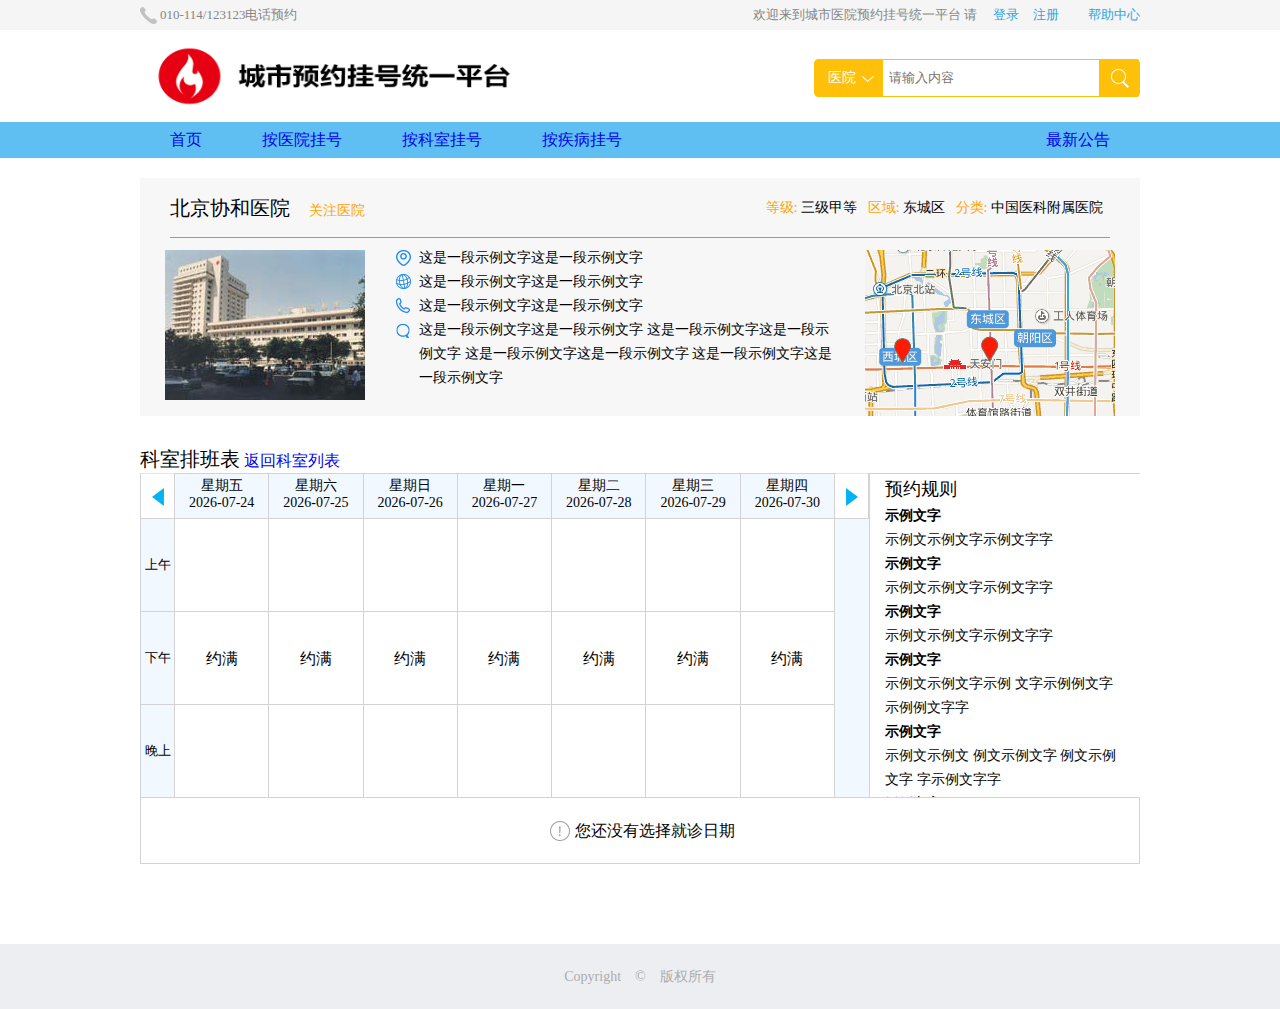
==== scheduling.html @ bf86e114 "homework" ====
<!DOCTYPE html>
<html lang="en">

<head>
    <meta charset="UTF-8">
    <meta name="viewport" content="width=device-width, initial-scale=1.0">
    <meta http-equiv="X-UA-Compatible" content="ie=edge">
    <title>detail</title>
    <link rel="stylesheet" href="css/layout.css">
    <link rel="stylesheet" href="css/base.css">
    <link rel="stylesheet" href="css/ui.css">
    <link rel="stylesheet" href="css/scheduling.css">
    <script src="js/jquery-1.7.1.min.js"></script>
</head>

<body>
    <!-- top  -->
    <div class="top">
        <div class="wrap clearfix">
            <p class="call">010-114/123123电话预约</p>
            <p class="welcome">
                欢迎来到城市医院预约挂号统一平台&nbsp;请&nbsp;
                <a href="#">登录</a>
                <a href="#">注册</a>
                &nbsp;&nbsp;&nbsp;&nbsp;
                <a href="#">帮助中心</a>
            </p>
        </div>
    </div>

    <!-- header  -->
    <div class="header">
        <div class="wrap clearfix">
            <a href="#" class="logo"><img src="img/logo.png" alt=""></a>
            <div class="search ui-search">
                <div class="ui-search-selected">医院</div>
                <div class="ui-search-select-list">
                    <a href="#1">科室</a>
                    <a href="#1">疾病</a>
                    <a href="#1">医院</a>
                </div>
                <input type="text" name="search-content" class="ui-search-input" placeholder="请输入内容">
                <a href="#" class="ui-search-submit"></a>

            </div>

        </div>


    </div>

    <!-- nav  -->
    <div class="nav">
        <div class="wrap ">
            <a href="#" class="nav-select link">首页</a>
            <a href="#" class="nav-select link">按医院挂号</a>
            <a href="#" class="nav-select link">按科室挂号</a>
            <a href="#" class="nav-select link">按疾病挂号</a>
            <a href="#" class="nav-select link">最新公告</a>
        </div>
    </div>

    <!-- intro  -->
    <div class="intro">
        <div class="intro_title">
            <p>北京协和医院</p>
            <span class="guanzhu">关注医院</span>
            <p class="intro_title-detail">
                <span>等级:</span>
                <span>三级甲等</span>&nbsp;&nbsp;
                <span>区域:</span>
                <span>东城区</span>&nbsp;&nbsp;
                <span>分类:</span>
                <span>中国医科附属医院</span>&nbsp;&nbsp;
            </p>

        </div>
        <div class="intro_content clearfix">
            <div class="hos_photo"></div>
            <div class="intro_text">
                <p>这是一段示例文字这是一段示例文字</p>
                <p>这是一段示例文字这是一段示例文字</p>
                <p>这是一段示例文字这是一段示例文字</p>
                <p>这是一段示例文字这是一段示例文字
                    这是一段示例文字这是一段示例文字
                    这是一段示例文字这是一段示例文字
                    这是一段示例文字这是一段示例文字
                </p>
            </div>
            <div class="map"></div>
        </div>
    </div>

    <!-- system  -->
    <div class="system">
        <div class="table_title clearfix">
            <span>科室排班表</span>
            <a href="index.html" target="_Self" class="return">返回科室列表</a>
        </div>
        <div class="date">
            <div class="left">
                <div class="icon-left"></div>
                <p>上午</p>
                <p>下午</p>
                <p>晚上</p>
            </div>
            <div class="middle">
                <div class="schedule_box_wrap clearfix">

                </div>
            </div>
            <div class="right">
                <div class="icon-right"></div>
            </div>
            <div class="rule2">
                <p class="rule2_title">预约规则</p>
                <p class="type-1">示例文字</p>
                <p class="type-2">示例文示例文字示例文字字</p>
                <p class="type-1">示例文字</p>
                <p class="type-2">示例文示例文字示例文字字</p>
                <p class="type-1">示例文字</p>
                <p class="type-2">示例文示例文字示例文字字</p>
                <p class="type-1">示例文字</p>
                <p class="type-2">示例文示例文字示例
                    文字示例例文字示例例文字字</p>
                <p class="type-1">示例文字</p>
                <p class="type-2">示例文示例文
                    例文示例文字
                    例文示例文字
                    字示例文字字</p>
                <p class="type-1">示例文字</p>
                <p class="type-2">示例文示例文字示例文字字</p>               
            </div>
        </div>
        
        <div class="other">
            <p>您还没有选择就诊日期</p>
        </div>
    </div>

    <!-- footer  -->
    <div class="footer">
        <p>Copyright &nbsp; &nbsp;© &nbsp; &nbsp;版权所有</p>
    </div>

    <script src="js/detail.js"></script>
    <script src="js/ui.js"></script>
</body>

</html>
---- css/layout.css ----
body{
    margin: 0;
    padding: 0;
    list-style:none;    
}
a{
    text-decoration: none;
}
.clearfix:after{
    content:' ';
    display: block;
    height: 0;
    line-height: 0;
    clear: both;
    zoom:1;
}

.wrap{
    width:1000px;
    margin:0 auto;
    position: relative;
}

.top{
    height:30px;
    background-color: #f5f5f5;
}

.header{
    height:92px;
}

.nav{
    height:36px;
    background-color:#60bff2;
}

.intro{
    width: 1000px;
    box-sizing: border-box;
    margin:0 auto;
    margin-top:20px;
    background-color: #f7f7f7;
}
.intro_title{
    width: 940px;
    height:60px;
    box-sizing: border-box;
    /* background-color: aquamarine; */
}
.intro_content{
    width: 100%;
    /* height:500px; */
    /* background-color:#60bff2; */
}


.system{
    width: 1000px;
    box-sizing: border-box;
    margin:30px auto;
    /* background-color: antiquewhite; */
}
.system_title{
    width: 100%;
    height:50px;
    /* background-color: aquamarine; */
}
.system_content{
    width: 100%;
    /* height:300px; */
    /* background-color:#60bff2; */
}

.footer{
    margin-top:80px;
    height:65px;
    background-color: #eceef2;
    text-align: center;
    line-height: 65px;
    font-size: 14px;
    color:#acacac;
}
---- css/base.css ----
p{
    margin:0;
    padding:0;
    display: inline-block;
}
input{
    border: none;
}
/* top ---------------------- */
.top{
    line-height:30px;
    font-size: 13px;
    color: #868686;
}
.top .call{
    float: left;
    padding-left: 20px;
    background: url(../img/icon-call.png) no-repeat center left;
}
.top .welcome{
    float: right;
}
.top a{
    color:#2da5e1;
    padding-left: 10px;
}

/* header------------------- */
.header .logo{
    width:402px;
    height: 74px;
    padding:9px 0;
    display: inline-block;
}
.header .logo img{
    width: 100%;
    height: 100%;
}
.header .search{
    width: 326px;
    height: 38px;
    /* float:right; */
    position: absolute;
    right: 0px;
    top:29px;
    /* background-color: orange; */
}

/* nav------------------------------- */
.nav .wrap .link{
    float:left;
    padding:0 30px;
    line-height:36px;
    font-size: 16px; 
}

.link:hover{
    background-color: #87ceeb;
}
.nav .wrap .link:last-child{
    float: right;
}

/* intro  ----------------------------*/
.intro_title{
    
    line-height: 60px;
    margin :0 30px;
    font-size:14px ;
    border-bottom: 1px solid #999;
}
.intro_title p:nth-child(1){
    font-size: 20px;
    margin-right:15px;
}
.guanzhu{
    color: orange;
}
.intro_title-detail{
    float: right;
}
.intro_title-detail span:nth-child(odd){
    color: orange;
}

.hos_photo{
    box-sizing: content-box;
    width: 200px;
    height:150px;
    float: left;
    background: url(../img/hospital-1.jpg) no-repeat;
    margin-left: 25px;
    margin-top:12px;
}
.intro_text{
    float: left;
    width:450px;
    margin-left:26px;
    margin-top:8px;
    margin-bottom:16px;
    font-size: 14px;
}
.intro_text p{
    line-height: 24px;
    padding-left: 28px;
    position: relative;
}
.intro_text p:before{
    content:' ';
    position: absolute;
    top:4px;
    left:5px;
    width:16px;
    height:16px;
}
.intro_text p:nth-child(1):before{
    background: url(../img/icon-web.png) no-repeat 0 0;
    background-position: 0 0;
}
.intro_text p:nth-child(2):before{
    background: url(../img/icon-web.png) no-repeat 0 0;
    background-position: 0 -22px;
}
.intro_text p:nth-child(3):before{
    background: url(../img/icon-web.png) no-repeat 0 0;
    background-position: 0 -44px;
}
.intro_text p:nth-child(4):before{
    background: url(../img/icon-web.png) no-repeat 0 0;
    background-position: 0 -63px;
}
.map{
    box-sizing: content-box;
    width: 250px;
    height:166px;
    float: right;
    background: url(../img/map-1.png) no-repeat;
    margin-right: 25px;
    margin-top:12px;
}

/* system------------------------------ */
.system_title{
    border-bottom: #60bff2 2px solid;
}
.system_title a{
    line-height: 50px;
    padding:13px 20px;
    font-size: 18px;
}
.system_cur{
    color: #fff;
    background-color:#60bff2;

}
/* 开放预约科室 */
.system_content_items{
    display: block;
}
.system_content_left{
    margin-top: 20px;
    float: left;
    width:710px ;
    /* background: peachpuff; */
    
}
.system_content_left_title{
     line-height: 46px;
     width: 100%;
     box-sizing: border-box;
     padding-left: 30px;
     background-color:#f4f6fa;
}
.room{
    height:90px;
    /* background-color: pink; */
    position: relative;
    border-bottom: solid 1px #f4f6fa;
}
.room p{   
    position: absolute;
    left:0;
    text-align: center;
    width: 140px;
    height: 100%;
    box-sizing: border-box;
    padding-top:20px;
    background-color:#f2fbff;
}
.room_list{
    position: absolute;
    right:0;
    width:570px ;
    display: inline-block;
    height: 100%;
    
}
.room_list span{
    display: inline-block;
    margin:5px 10px;
    cursor: pointer;
}

/* 预约规则------------------------------------------- */
.system_content_right{
    margin-top: 20px;
    width:270px;
    height:300px;
    float:right;
    /* background-color:rgb(219, 163, 163); */
    position: relative;
    padding:0;
    
    
}
.rule{
    height:250px;
    overflow-y: scroll;
}
.system_content_right p{
    line-height: 46px;
    width: 100%;
    box-sizing: border-box;
    padding-left: 30px;
    background-color:#f4f6fa;
    
}
.system_content_right>span{
    position: absolute;
    left:100px;
    top:18px;
    font-size: 12px;
    color:#60bff2;
    /* color: #60bff2; */
}
.system_content_right_detail{
    
    width: 100%;
    display: block;
    /* background-color: slateblue; */
    
}
.system_content_right_detail span:nth-child(1){
    float: left;
    width:60px;
    height:100%;
    line-height: 30px;
    padding-left: 10px;
    /* background-color: slategray; */
    font-size: 12px;
}
.system_content_right_detail span:nth-child(2){
    float:right;
    width:180px;
    line-height: 30px;
    /* background-color: tan; */
    font-size: 12px;
}

/* 医院介绍 预约通知 确诊信息 */
.item_1{
    padding:10px;
    display: none;
}
.item_1 p{
    /* text-align: center; */
    display: block;
    line-height: 30px;
    text-indent: 32px;
}
.item_2{
    padding:10px;
    display: none;
}
.item_2 h3{
    text-align: center;
}
.item_2 p{
    font-weight: bolder;
    display:block;
    margin-top: 10px;
    
}
.item_2 span{
    display: block
    
}
.item_3{
    padding:10px;
    display: none;
}
.item_3 h3{
    text-align: center;
}
.item_3 table{
    border-collapse: collapse;
}
.item_3  td{
    text-align: center;
}


/* 查询订单 */
.order{
    display: none;
}
.order div{
    padding-top:100px;;
    height:26px;
    width:500px;
    margin:0 auto;
}
.input_order{
    float: left;
    border: 1px #888 solid;
    height:26px;
    box-sizing: border-box;
}
.order span{
    float: left;
    margin-left: 20px;
    padding:0 20px;
    line-height: 26px;
}
.order span:nth-child(3){
    background-color: #60bff2;
    color:#fff;   
}
---- css/ui.css ----
/* 搜索框 */
.ui-search{
    background: url(../img/ui-search.jpg) center no-repeat;
    font-size: 14px;
    color:#fff;
    position: relative;
}
.ui-search-selected{
    width: 70px;
    height: 38px;
    line-height: 38px;
    position: absolute;
    left: 0;
    top: 0;
    text-indent:14px;
}
.ui-search-select-list{
    display:none;
    position: absolute;
    width:67px;
    line-height:24px;
    background-color: white;
    box-shadow: 3px 3px 5px rgba(0,0,0,.2);
    left:2px;
    top:36px;
    z-index: 2;
}
.ui-search-select-list a{
    display: block;
    color:#A5a2a2;
    text-align: center;
}
.ui-search-select-list a:hover{
    background-color: #ebeef5;
}
.ui-search-input{
    width: 208px;
    height:26px;
    position: absolute;
    top:5px;
    left: 73px;
    line-height: 26px;
    font-size: 13px;
    color:#A5A2A2;
}
.ui-search-submit{
    display: block;
    position: absolute;
    right: 0;
    top: 1px;
    width: 40px;
    height: 36px;
}
---- css/scheduling.css ----
.table_title span{
    width: 100%;
    height: 30px;
    font-size: 20px;
    /* background-color: aqua; */
}


.date{
    width:100%;
    height:325px;
    /* background-color:#f2f8ff; */
}

/* 左右侧栏--------------- */
.left,.right{
    float: left;
    height:100%;
    width: 35px;
    background-color: #f2f8ff;
}
.icon-left{
    height:46px;
    background: url(../img/icon-scheduling-left.jpg);
    border-bottom: .5px lightgray solid;
    border-left: .5px lightgray solid;
    border-right: .5px lightgray solid;
    box-sizing: border-box;
}
.icon-right{
    height:46px;
    background: url(../img/icon-scheduling-right.jpg);
    border-bottom: .5px lightgray solid;
    border-right: .5px lightgray solid;
    box-sizing: border-box;
}
.left p{
    width: 100%;
    font-size: 13px;
    line-height: 92px;
    text-align: center;
    border-bottom: 1px lightgray solid;
    border-left: .5px lightgray solid;
    border-right: .5px lightgray solid;
    box-sizing: border-box;
}
.right{
    border-bottom: .5px lightgray solid;
    border-right: .5px lightgray solid;
    box-sizing: border-box;
}


/* 中间排班表---------- */

.middle{
    position: relative;
    float: left;
    height:100%;
    width: 660px;
    /* background-color:sandybrown; */
    overflow: hidden;
}
.schedule_box_wrap{  
    height:100%;
    /* width: 10000px; */
    position: absolute;
    left: 0;
    top:0; 
    transition: all 1s; 
}

/* 中间一长条 */
.schedule_box_item{
    height:100%;
    /* float: left; */
    width: 94.285px;
    display: inline-block;
    
    
}
.schedule_box_item .date{
    padding-top:3px;
    font-size: 14px;
    width: 100%;
    height:46px;
    text-align: center;
    background-color:#f2f8ff;
    border-top: .5px lightgray solid;
    border-bottom: .5px lightgray solid;
    border-right: .5px lightgray solid;
    box-sizing: border-box;
    /* line-height: 46px; */
}
.schedule_box_item .status{
    width: 100%;
    height:93px;
    text-align: center;
    line-height: 93px;
    border-bottom: .5px lightgray solid;
    border-right: .5px lightgray solid;
    box-sizing: border-box;
}


/* 预约规则 */
.rule2{
    height:100%;
    width: 270px;
    float: left;
    /* background-color:lightblue; */
    overflow-y: scroll;
    border-bottom: .5px lightgray solid;
    border-top: .5px lightgray solid;
    box-sizing: border-box;
}

.rule2 p{
    padding:0 15px ;
    display: block;
    line-height: 24px;
    font-size: 14px;
}
.rule2 .rule2_title{
    font-size:18px;
    line-height: 30px;
}
.type-1{
    font-weight: bolder;
}


.other{
    width:100%;
    /* background-color: slateblue; */
    height: 66px;
    text-align: center;
    line-height: 66px;
    border-right: .5px lightgray solid;
    border-left: .5px lightgray solid;
    border-bottom: .5px lightgray solid;
    box-sizing: border-box;
}
.other p{
    position: relative;
    text-indent: 30px;
}
.other p:before{
    content:' ';
    position: absolute;
    top:23px;
    left:5px;
    width:20px;
    height:20px;
    background: url(../img/icon-info.jpg) no-repeat 0 0;
    background-position: 0 0;
        
}
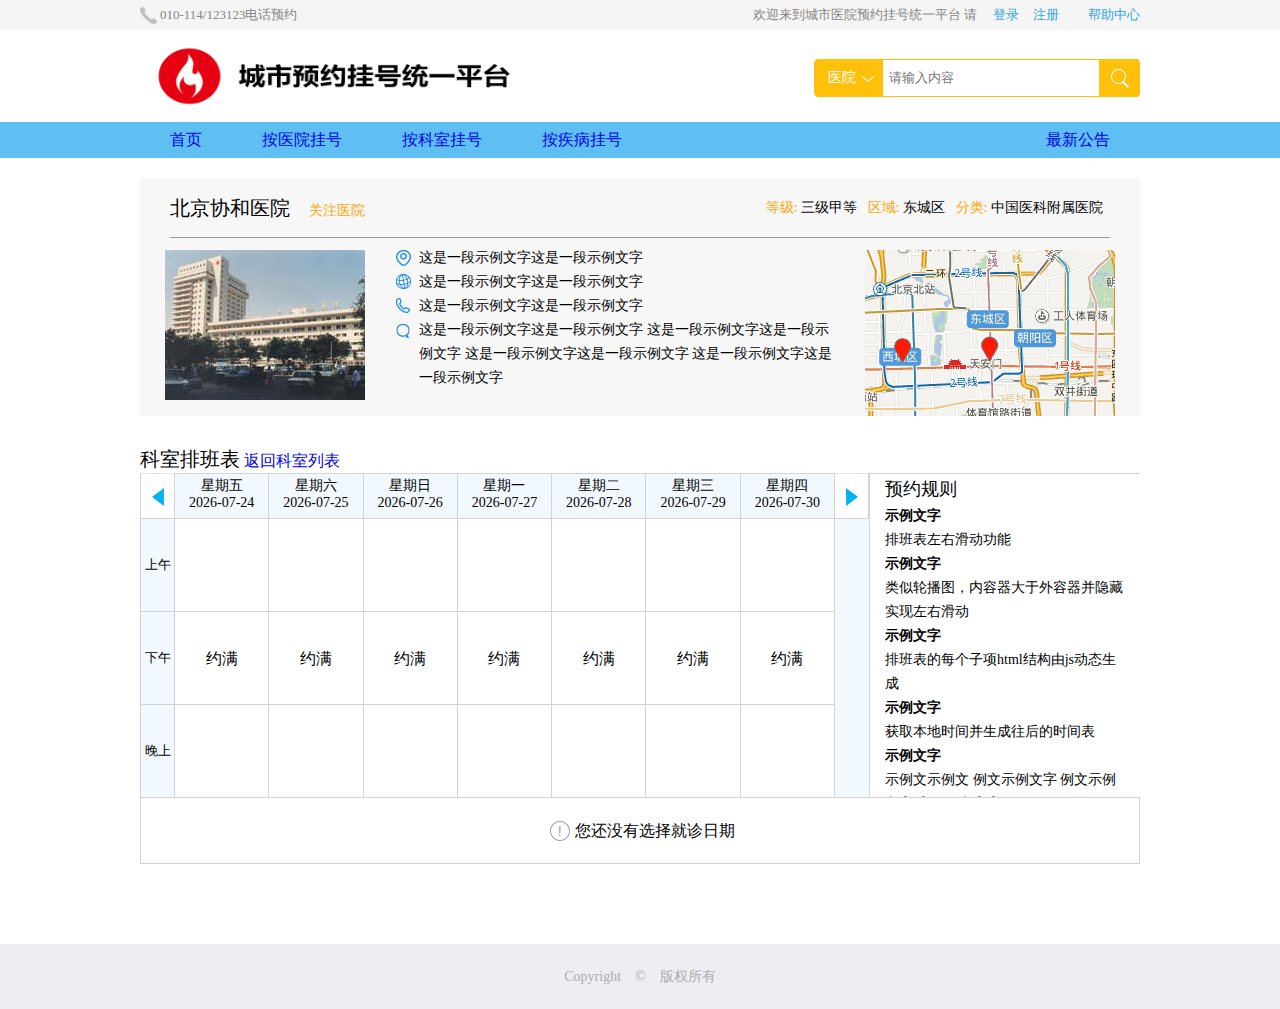
==== commit a1c3837f: "Update scheduling.html" ====
--- a/scheduling.html
+++ b/scheduling.html
@@ -115,14 +115,13 @@
             <div class="rule2">
                 <p class="rule2_title">预约规则</p>
                 <p class="type-1">示例文字</p>
-                <p class="type-2">示例文示例文字示例文字字</p>
+                <p class="type-2">排班表左右滑动功能</p>
                 <p class="type-1">示例文字</p>
-                <p class="type-2">示例文示例文字示例文字字</p>
+                <p class="type-2">类似轮播图，内容器大于外容器并隐藏实现左右滑动</p>
                 <p class="type-1">示例文字</p>
-                <p class="type-2">示例文示例文字示例文字字</p>
+                <p class="type-2">排班表的每个子项html结构由js动态生成</p>
                 <p class="type-1">示例文字</p>
-                <p class="type-2">示例文示例文字示例
-                    文字示例例文字示例例文字字</p>
+                <p class="type-2">获取本地时间并生成往后的时间表</p>
                 <p class="type-1">示例文字</p>
                 <p class="type-2">示例文示例文
                     例文示例文字
@@ -147,4 +146,4 @@
     <script src="js/ui.js"></script>
 </body>
 
-</html>+</html>
